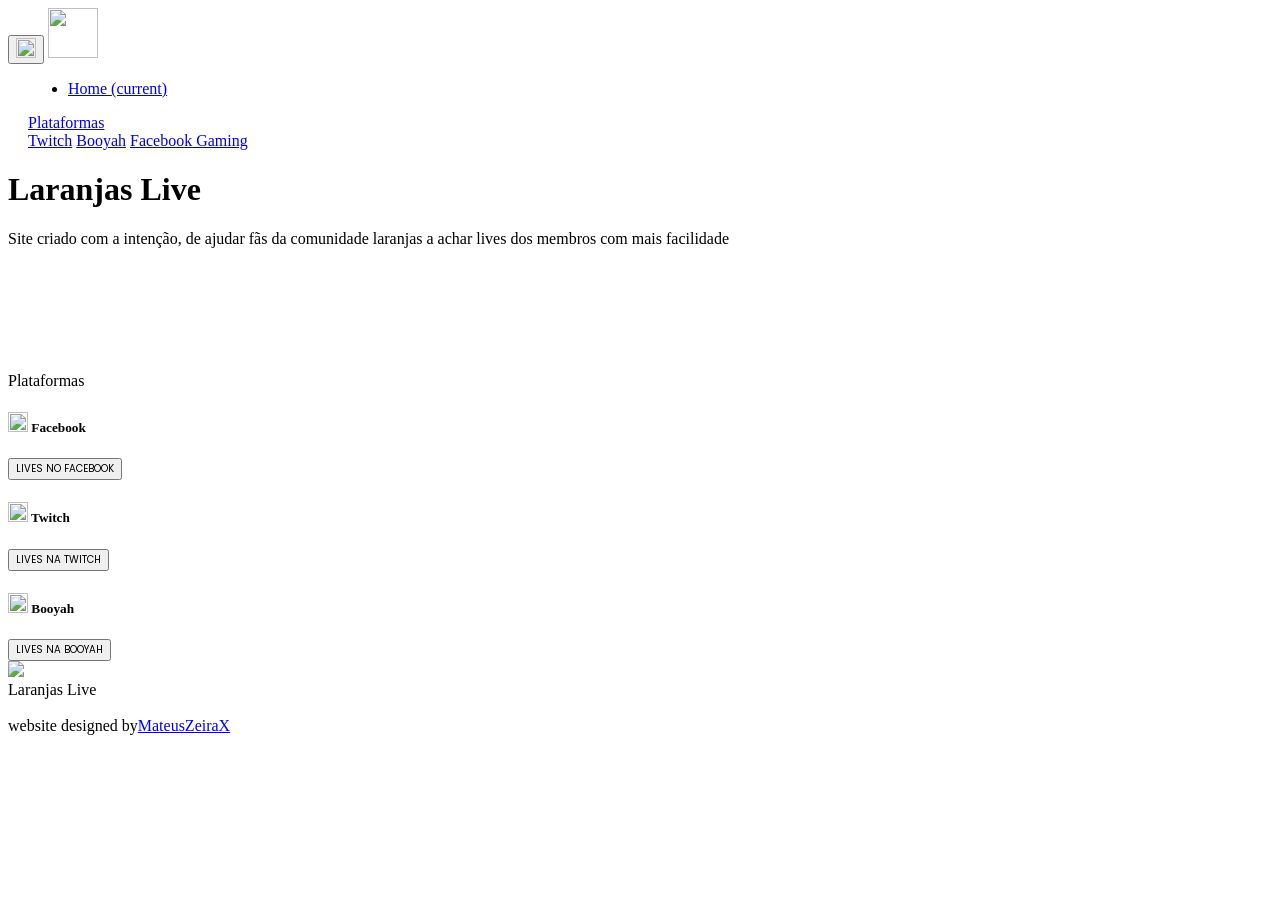
==== inico.html @ 0fe3d8a2 "Add files via upload" ====
<!DOCTYPE html>
<html lang="en">
<head>
    <meta charset="UTF-8">
    <meta name="viewport" content="width=device-width, initial-scale=1, shrink-to-fit=no">
    <link rel="stylesheet" href="src/css/bootstrap.min.css">
    <link rel="stylesheet" href="src/css/main.css">
    <link rel="stylesheet" href="src/css/now-ui-kit.css">
    <link href="https://fonts.googleapis.com/css?family=Poppins:300,400,600,700,800,900&display=swap" rel="stylesheet">
    <link href="https://fonts.googleapis.com/css?family=Montserrat:400,600,700,800,900&display=swap" rel="stylesheet">
    <link href="https://fonts.googleapis.com/css?family=Lato:300,400,600,700,800,900&display=swap" rel="stylesheet">
    <title>Laranjas Live</title>
</head>
<body>
<nav class="navbar navbar-expand-lg bg-transparent">
    <button class="navbar-toggler" type="button" data-toggle="collapse" data-target="#navbarSupportedContent" aria-controls="navbarSupportedContent" aria-expanded="false" aria-label="Toggle navigation">
        <img src="menuIcon.svg" width="20px" height="20px" style="max-width: none !important;">
    </button>
    <img src="8kl66QS68lx4.jpg" width="50" height="50">
    <div class="collapse navbar-collapse" id="navbarSupportedContent" style="margin-left: 20px !important">
        <ul class="navbar-nav mr-auto">
            <li class="nav-item active">
                <a class="nav-link" href="#index.html">Home <span class="sr-only">(current)</span></a>
            </li>
              
        </ul>
        <div class="nav-item dropdown">
            <a class="nav-link dropdown-toggle" href="#" id="navbarDropdown" role="button" data-toggle="dropdown" aria-haspopup="true" aria-expanded="false">
                Plataformas
            </a>
            <div class="dropdown-menu" aria-labelledby="navbarDropdown">
                <a class="dropdown-item" href="twitch.html"> Twitch</a>
                <a class="dropdown-item" href="booyah.html"> Booyah</a>
      <a class="dropdown-item" href="facebook.html"> Facebook Gaming</a>
                           
        </div>
        </div>
</nav>
<div class="heading">
    <h1 class="display-5 title">Laranjas Live</h1>
    <p class="subtitle">Site criado com a intenção, de ajudar fãs da comunidade laranjas a achar lives dos membros com mais facilidade</p>
   
    <br /><br /><br /><br /><br /><br />
</div>
<div class="features">
    <div class="title">Plataformas</div>
    
    <div class="cards">
        <div class="card" style="width: 18rem;">
        <div class="card-body">
            <h5 class="card-title"><img src="145802.png" width="20px" height="20px" style="max-width: none !important;"> Facebook</h5> 
               <a href="facebook.html">
   <button class="btn login-btn btn-outline-accent my-2 my-sm-0" style="font-size: 10px !important;font-family: poppins !important;"> LIVES NO FACEBOOK</button>
</a>    
        </div>
    </div>
        <div class="card" style="width: 18rem;">
            <div class="card-body">
                <h5 class="card-title"><img src="3669999.png" width="20px" height="20px" style="max-width: none !important;"> Twitch</h5>
                  <a href="twitch.html">
   <button class="btn login-btn btn-outline-accent my-2 my-sm-0" style="font-size: 10px !important;font-family: poppins !important;">LIVES NA TWITCH</button>
</a>     
            </div>
        </div>
        <div class="card" style="width: 18rem;">
            <div class="card-body">
                <h5 class="card-title"><img src="logo_196x90.fe52eab5.png" width="20px" height="20px" style="max-width: none !important;"> Booyah</h5>
                      <a href="booyah.html">
   <button class="btn login-btn btn-outline-accent my-2 my-sm-0" style="font-size: 10px !important;font-family: poppins !important;">LIVES NA BOOYAH</button>
</a>  </div>
    </div>
   
        
        </div>
   
        </div>
         
    <div class="footer">
        <div class="bot-footer">
            <img src="8kl66QS68lx4.jpg" width="150"><br />
           Laranjas Live
        </div><br/>
        <div class="nouridio">website designed by<a href="https://www.instagram.com/mateuszeirax/">MateusZeiraX</a></div>
    </di
</div>
<script src="https://code.jquery.com/jquery-3.3.1.slim.min.js" integrity="sha384-q8i/X+965DzO0rT7abK41JStQIAqVgRVzpbzo5smXKp4YfRvH+8abtTE1Pi6jizo" crossorigin="anonymous"></script>
<script src="https://cdnjs.cloudflare.com/ajax/libs/popper.js/1.14.7/umd/popper.min.js" integrity="sha384-UO2eT0CpHqdSJQ6hJty5KVphtPhzWj9WO1clHTMGa3JDZwrnQq4sF86dIHNDz0W1" crossorigin="anonymous"></script>
<script src="https://stackpath.bootstrapcdn.com/bootstrap/4.3.1/js/bootstrap.min.js" integrity="sha384-JjSmVgyd0p3pXB1rRibZUAYoIIy6OrQ6VrjIEaFf/nJGzIxFDsf4x0xIM+B07jRM" crossorigin="anonymous"></script>
<script src="js/now-ui-kit.min.js"></script>
</body>
</html>
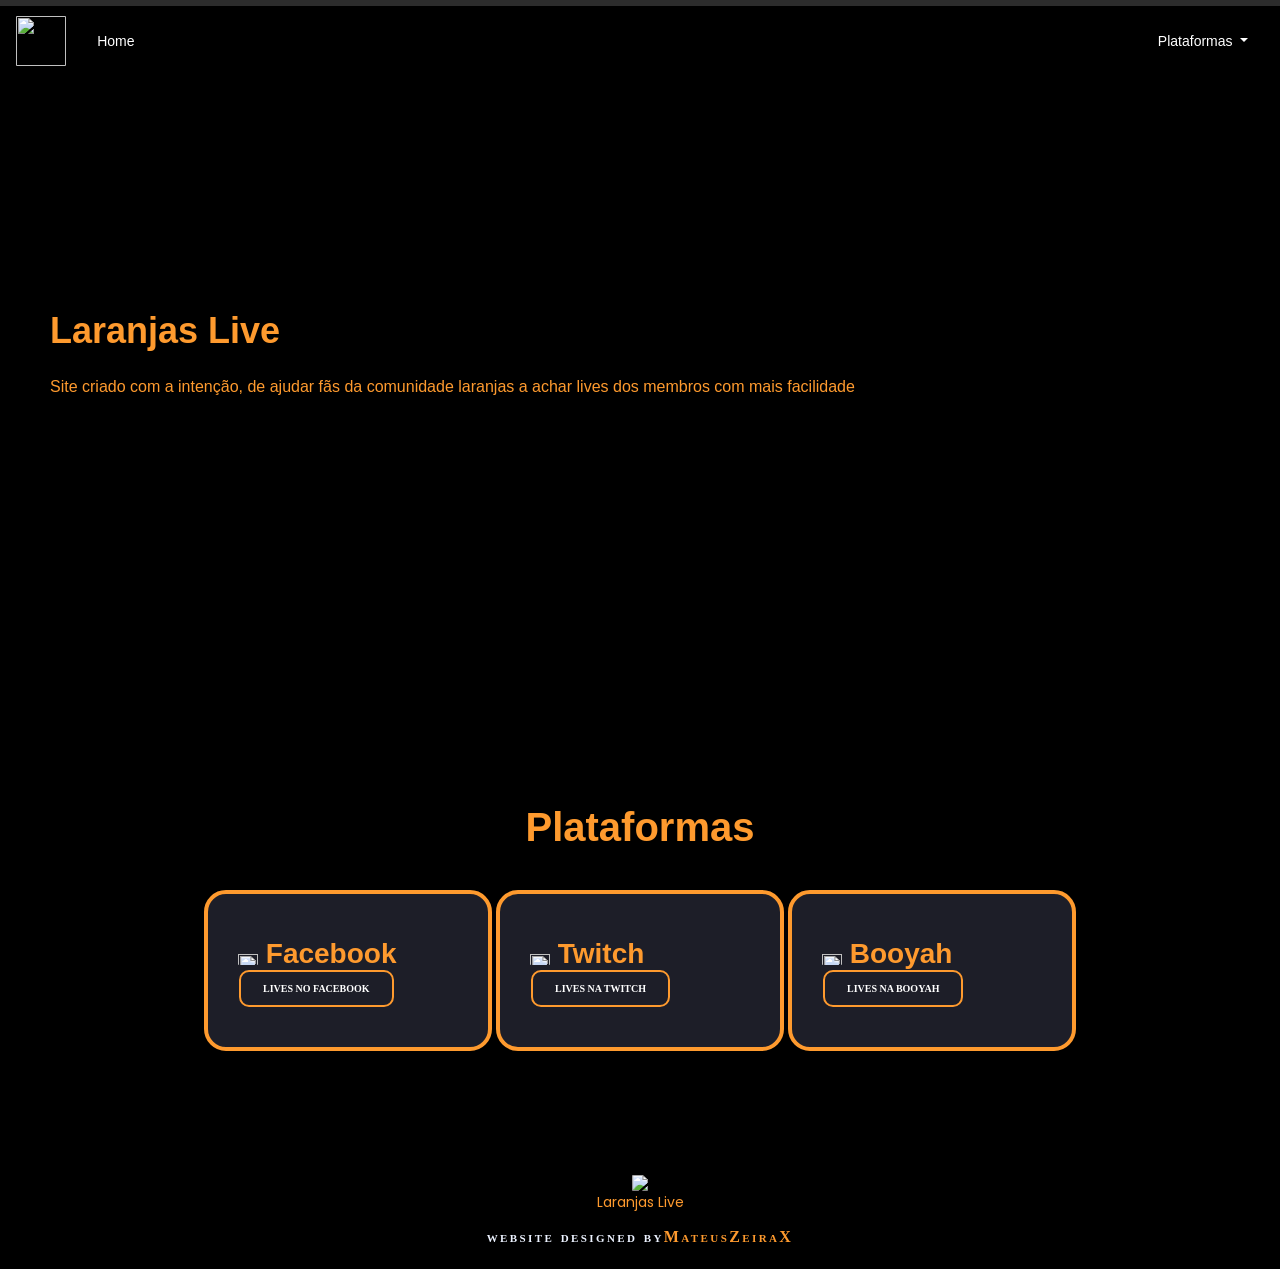
==== commit 6b82a499: "Update inico.html" ====
--- a/inico.html
+++ b/inico.html
@@ -3,9 +3,9 @@
 <head>
     <meta charset="UTF-8">
     <meta name="viewport" content="width=device-width, initial-scale=1, shrink-to-fit=no">
-    <link rel="stylesheet" href="src/css/bootstrap.min.css">
-    <link rel="stylesheet" href="src/css/main.css">
-    <link rel="stylesheet" href="src/css/now-ui-kit.css">
+    <link rel="stylesheet" href="css/bootstrap.min.css">
+    <link rel="stylesheet" href="css/main.css">
+    <link rel="stylesheet" href="css/now-ui-kit.css">
     <link href="https://fonts.googleapis.com/css?family=Poppins:300,400,600,700,800,900&display=swap" rel="stylesheet">
     <link href="https://fonts.googleapis.com/css?family=Montserrat:400,600,700,800,900&display=swap" rel="stylesheet">
     <link href="https://fonts.googleapis.com/css?family=Lato:300,400,600,700,800,900&display=swap" rel="stylesheet">
@@ -88,4 +88,4 @@
 <script src="https://stackpath.bootstrapcdn.com/bootstrap/4.3.1/js/bootstrap.min.js" integrity="sha384-JjSmVgyd0p3pXB1rRibZUAYoIIy6OrQ6VrjIEaFf/nJGzIxFDsf4x0xIM+B07jRM" crossorigin="anonymous"></script>
 <script src="js/now-ui-kit.min.js"></script>
 </body>
-</html>+</html>
--- a/css/main.css
+++ b/css/main.css
@@ -0,0 +1,207 @@
+body {
+    font-family: 'Poppins', sans-serif !important;
+    background-color: black;
+    color: #FE9A2E;
+    -webkit-font-smoothing: antialiased;
+    -moz-osx-font-smoothing: grayscale;
+    text-rendering: optimizeLegibility;
+    border-top: 6px  solid !important;
+    font-size: 16px;
+}
+
+.nav-link {
+     font-size: 14px !important;
+     background: transparent !important;
+     font-family: Lato, sans-serif !important;
+     text-transform: capitalize !important;
+ }
+ .nav-link:hover {
+     background: transparent !important;
+     color: #FE9A2E !important;
+     font-weight: bold !important;
+ }
+
+ .login-btn {
+     border: 2px solid #FE9A2E !important;
+     font-size: 10px !important;
+ }
+ .login-btn:hover {
+     background: #FE9A2E !important;
+ }
+.navbar {
+    box-shadow: none !important
+}
+
+.navbar-brand {
+    font-size: 25px !important
+}
+
+.navbar-toggler-icon {
+    color: #FE9A2E !important
+}
+
+.btn {
+    border-radius: 10px !important;
+    font-size: 16px !important;
+    font-weight: 600 !important;
+    text-transform: uppercase !important;
+}
+
+.btn-primary {
+    background-color: #FE9A2E!important
+}
+.btn-secondary {
+    background-color: #FE9A2E !important
+}
+.heading {
+    padding: 160px 50px !important;
+    color: #FE9A2E !important;
+    background-image: url("../assets/wavy-purple-by-nouridio.svg") !important;
+    background-position: bottom !important;
+    background-size: 300% !important;
+    background-repeat: no-repeat !important;
+}
+
+.title {
+    line-height: 90px !important;
+    margin-bottom: -2px !important;
+    font-size: 36px !important
+}
+
+.subtitle {
+    color: #FE9A2E!important;
+    font-size: 16px !important;
+    font-family: 'Lato', sans-serif;
+}
+
+
+.features {
+    text-align: center !important;
+    background: black!important;
+    padding: 60px 50px !important;
+    background-image: url("../assets/wavy-dark-by-nouridio.svg") !important;
+    background-position: bottom !important;
+    background-size: 200% !important;
+    background-repeat: no-repeat !important;
+}
+.features .title {
+    font-size: 40px !important;
+    color: #FE9A2E !important;
+    line-height: 70px !important;
+}
+
+.features .subtitle {
+    font-size: 20px !important;
+    color: #FE9A2E;
+}
+
+.features .card-body {
+    text-align: left !important;
+}
+
+.features .card-title {
+    margin: 0 0 -3px !important;
+}
+.cards {
+    margin-top: 30px !important;
+}
+
+.card {
+    border-radius: 5px !important;
+    box-shadow: none !important;
+}
+
+.card-title {
+    font-size: 28px !important;
+    font-weight: 600 !important;
+    color: #FE9A2E !important;
+}
+
+.statistics {
+    text-align: center !important;
+    padding-top: 300px !important;
+}
+
+.statistics .card-body{
+    padding: 0 !important;
+    height: 280 !important;
+    width: 332 !important;
+    max-height: 280 !important;
+    max-width: 332 !important;
+}
+
+.statistics .title {
+    font-size: 40px !important;
+    color: #FE9A2E !important;
+    line-height: 70px !important;
+}
+
+.statistics .subtitle {
+    font-size: 20px !important;
+    color: #FE9A2E;
+}
+
+.card.statistic {
+    background: transparent !important;
+    box-shadow: none !important;
+    color: #FE9A2E !important;
+}
+
+
+.page_end {
+    background-image: url("../assets/wavy-light-by-nouridio.svg") !important;
+    background-position: bottom !important;
+    background-size: 200% !important;
+    background-repeat: no-repeat !important;
+}
+.start {
+    padding: 60px 50px !important
+}
+
+.start .card {
+    background: transparent !important;
+    color: #FE9A2E !important;
+}
+
+.features .card {
+    background: #1D1E28;
+    border-radius: 22px !important;
+    border: 4px solid #FE9A2E;
+}
+.features .card-text {
+color: rgba(255, 255, 255, 0.46) !important
+}
+
+.features .card-body {
+    padding: 40px 40px 40px 30px !important;
+}
+
+.navbar-toggler-icon {
+    color: #fff !important
+}
+.footer {
+    text-align: center !important;
+    padding: 5px 6px !important;
+    color: #ecf2ff;
+    padding: 30px 30px !important
+}
+
+.footer .nouridio {
+    font-family: 'Montserrat' !important;
+    font-style: normal !important;
+    font-weight: 600 !important;
+    font-size: 16px !important;
+    line-height: 5px !important;
+    letter-spacing: 0.15em !important;
+    font-variant: small-caps !important;
+}
+
+.footer .nouridio a {
+    color: #FE9A2E !important;
+    text-decoration: none !important;
+}
+
+.footer .bot-footer {
+    text-align: center !important;
+    color: #FE9A2E !important
+}
